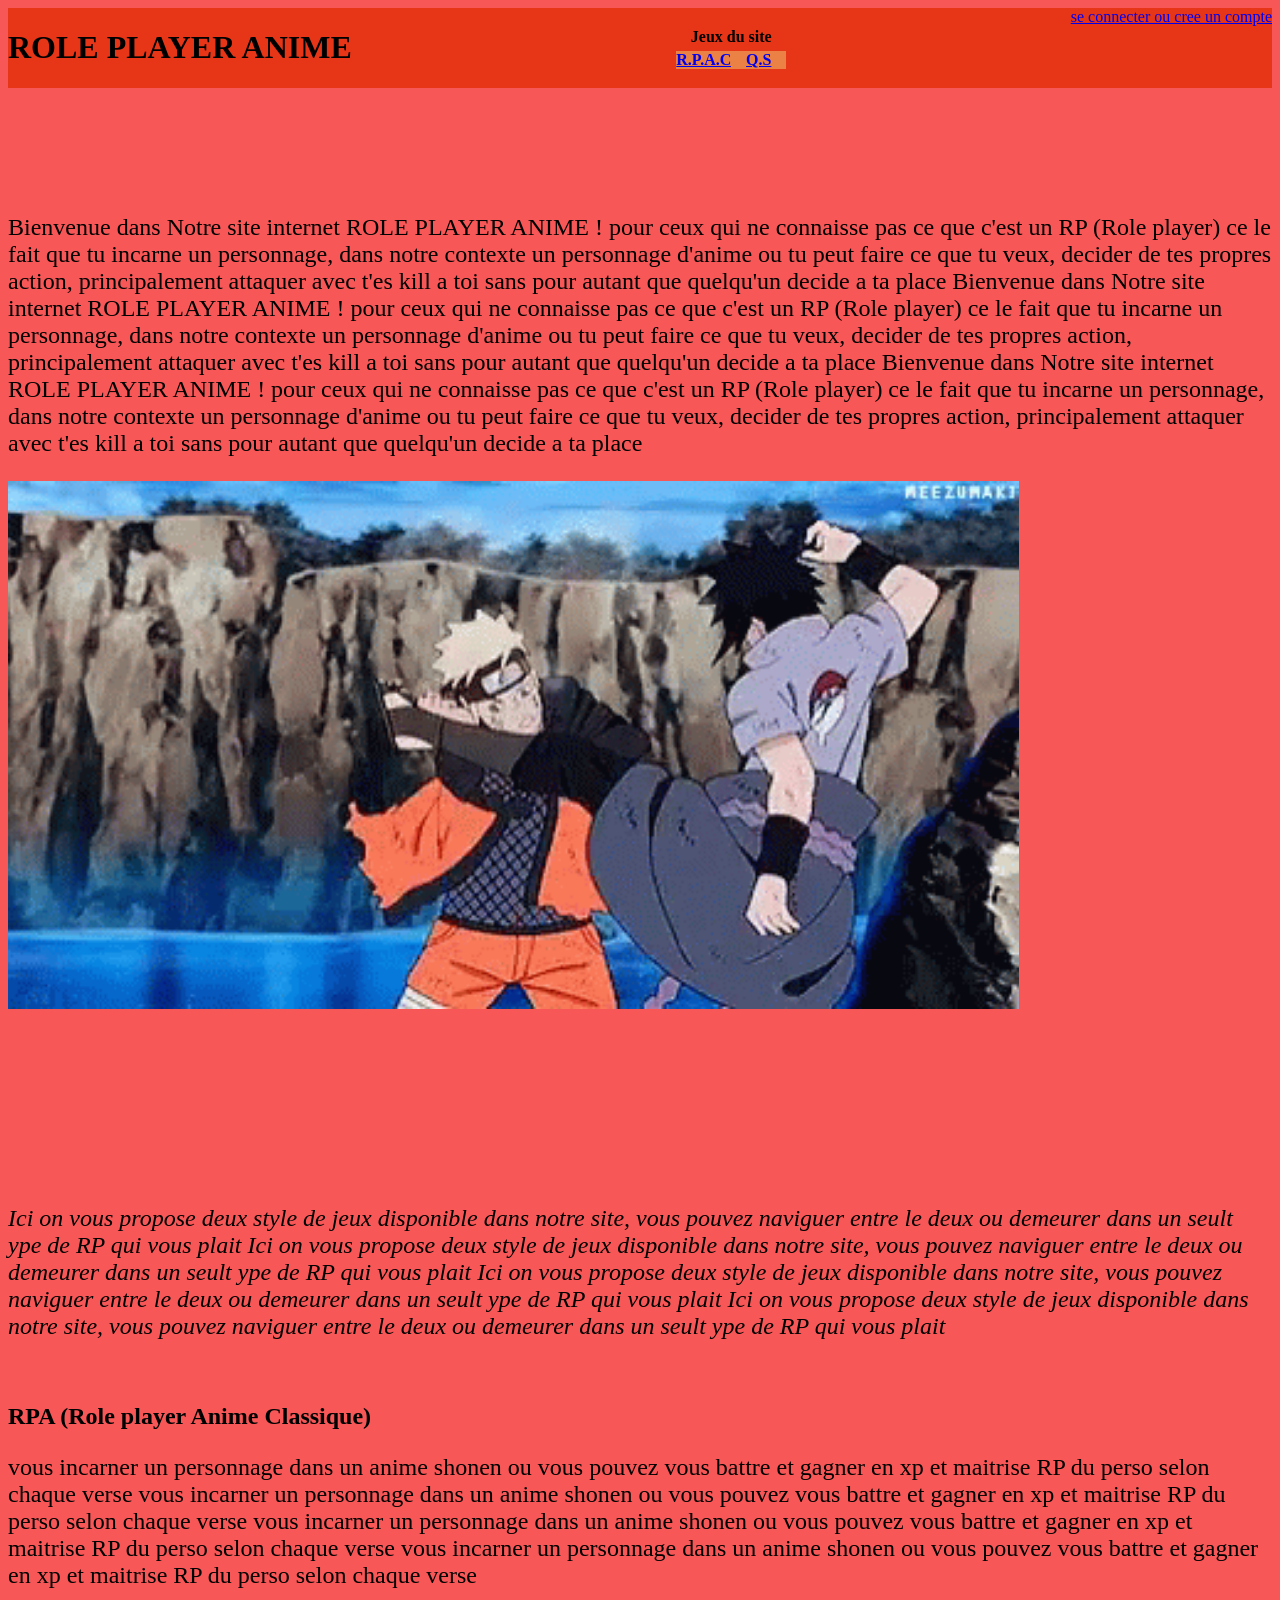
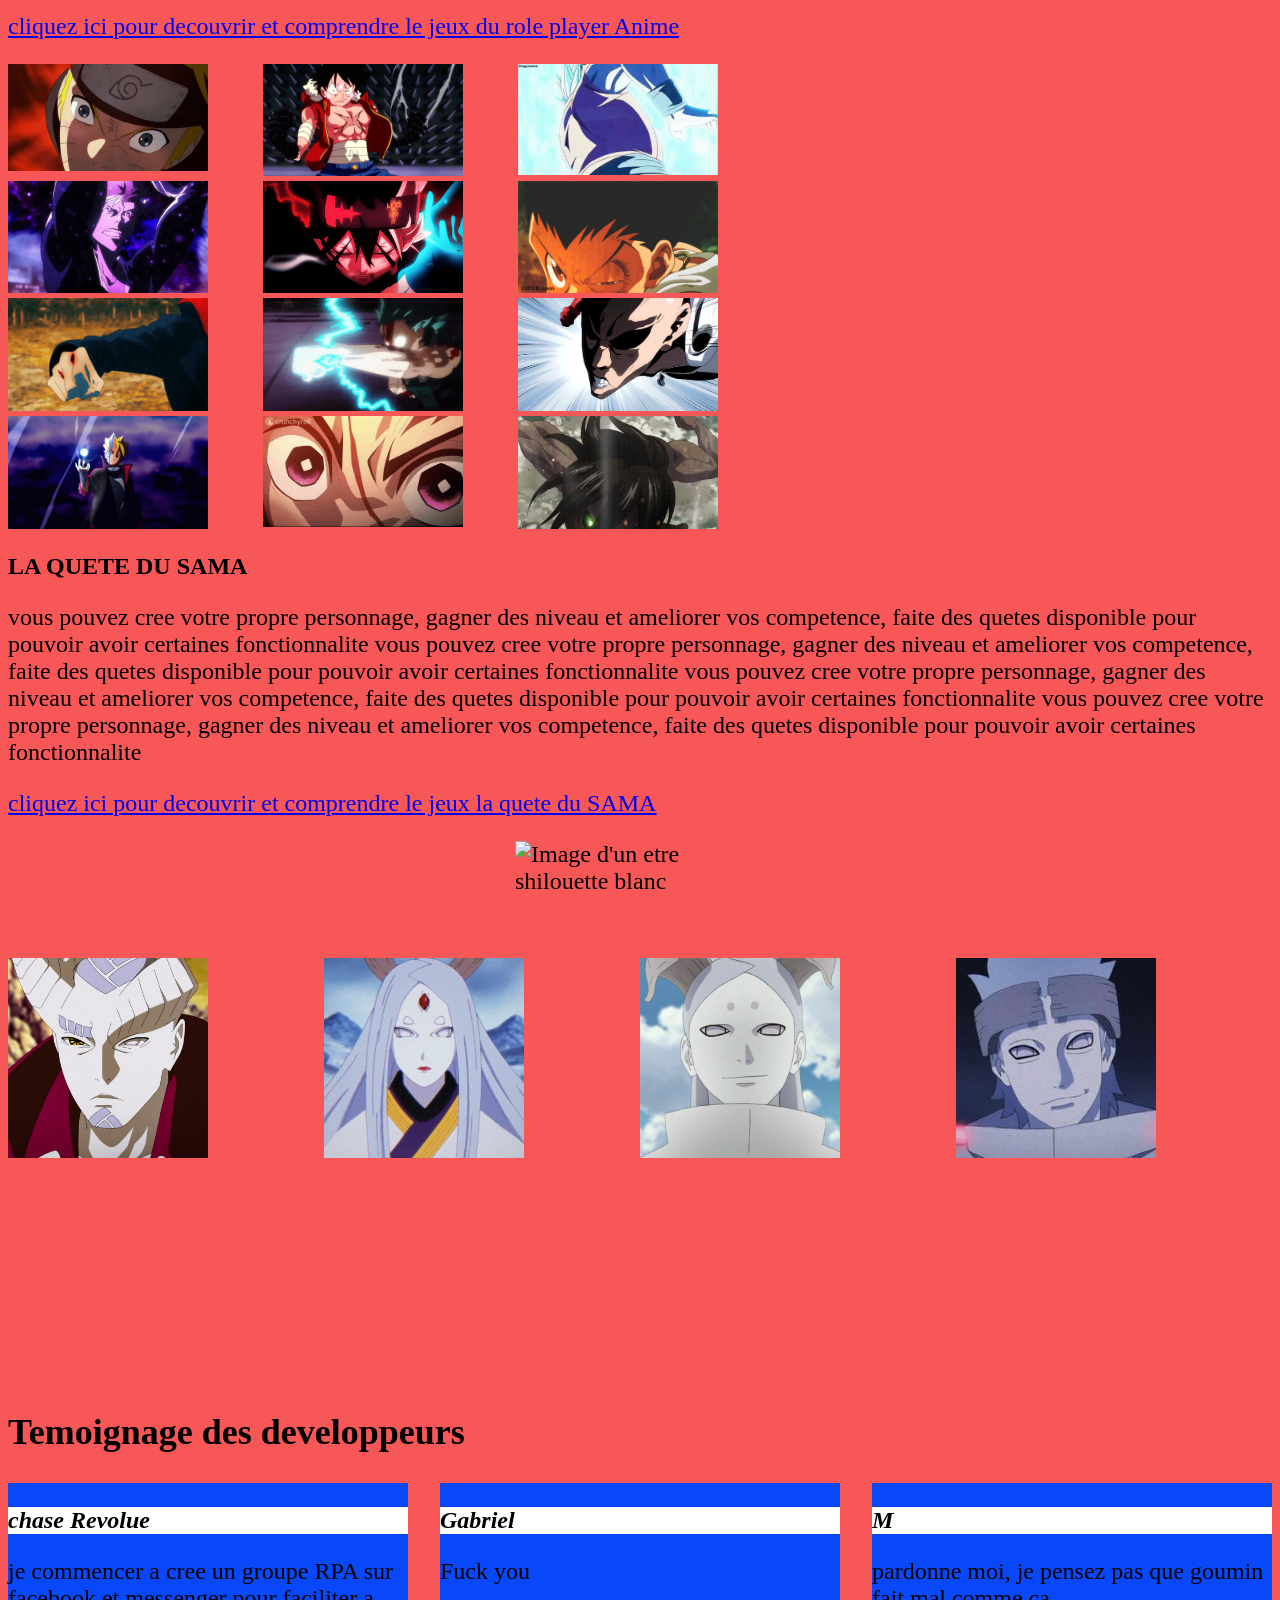
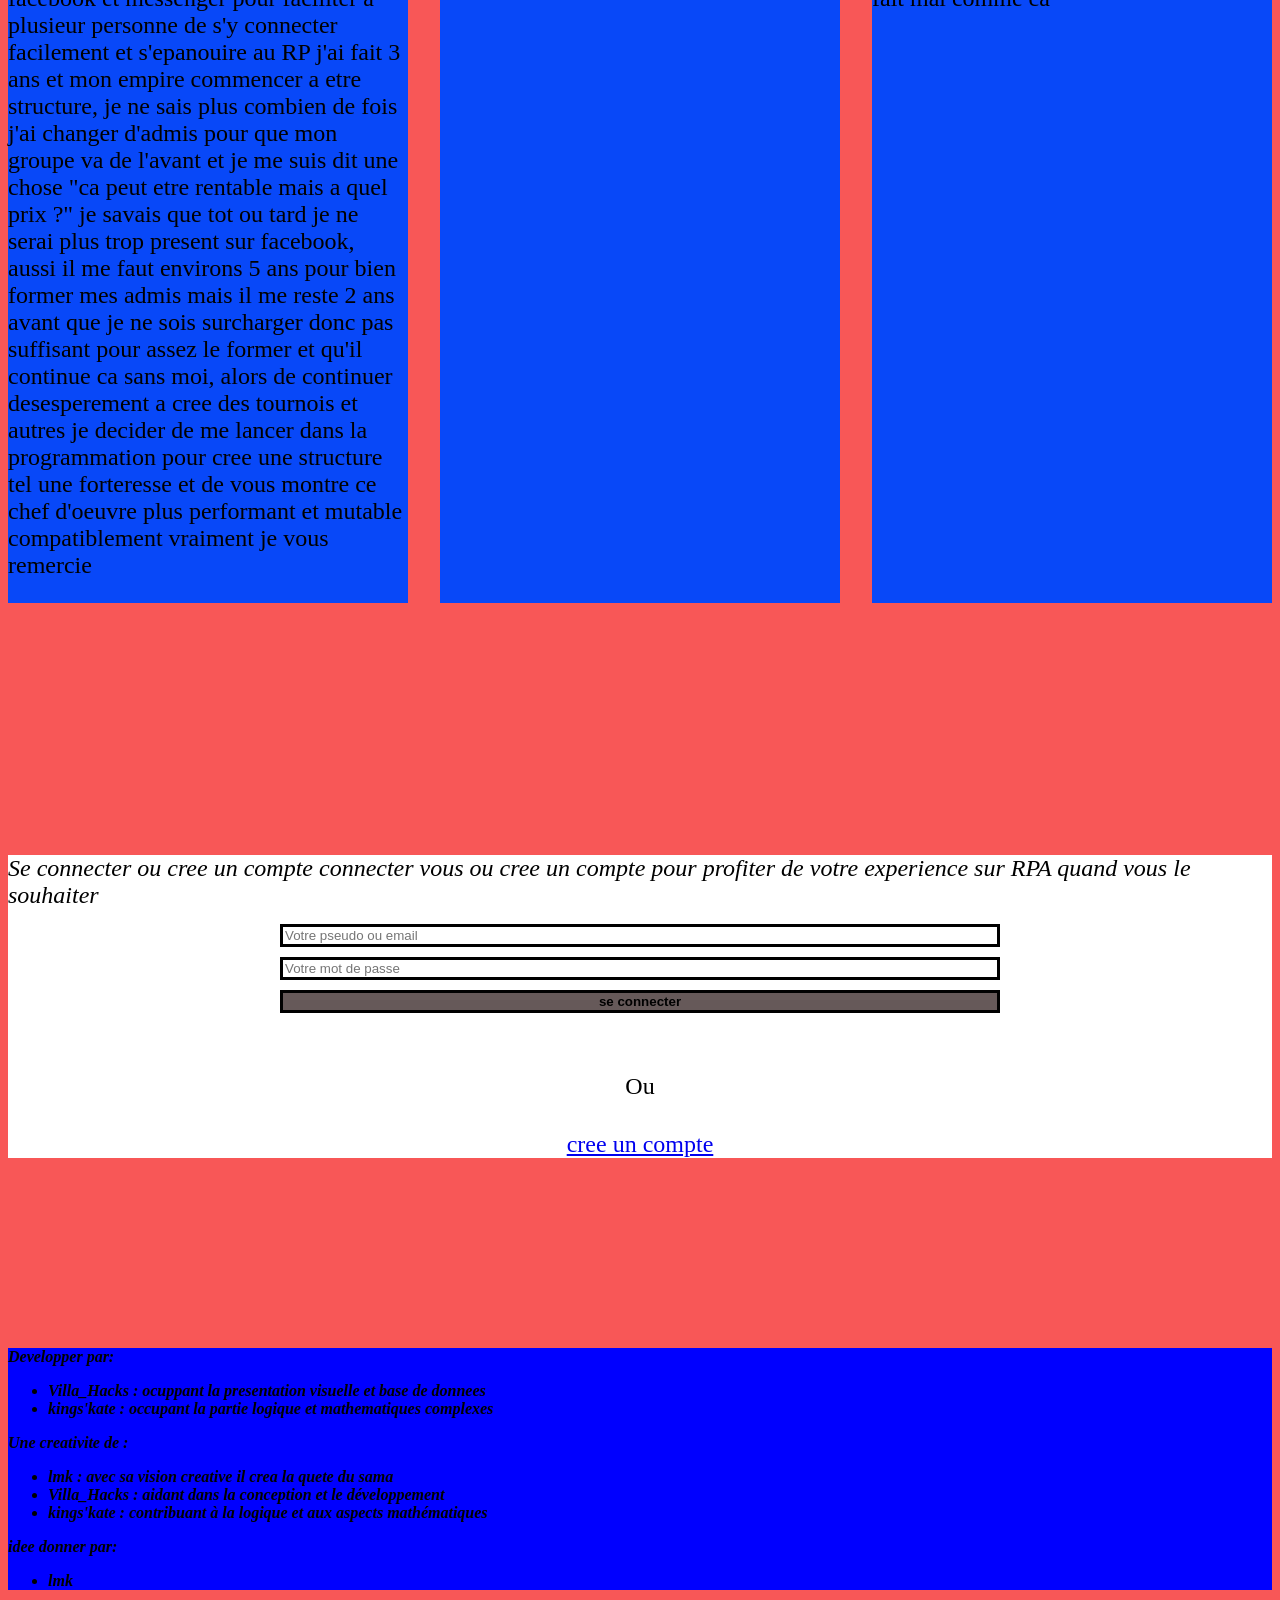
==== index.html @ 4c18b437 "Mise en place de la page index.html" ====
<!DOCTYPE html>
<html lang="en">
<head>
    <meta charset="UTF-8">
    <meta name="viewport" content="width=device-width, initial-scale=1.0">
    <title>ROLE PLAYER ANIME</title>
    <link rel="shortcut icon" href="favicon.ico" type="image/x-icon" />
    <link rel="stylesheet" href="Acceuil RPA.css">
</head>
<body>
    <header class="header">
        <h1>
            ROLE PLAYER ANIME
        </h1>

        <nav class="nav"> 
            <div class="jeux_site">
                Jeux du site
                <div class="colonne_jeux">
                    <a href="Role_Player_Anime_Classique.html" class="RPA">R.P.A.C</a>
                    <a href="Quete_Sama.html" class="QS">Q.S</a>
                </div>
            </div>
        
        </nav>

       <a href="interface_connexion.html" class="connexion"> se connecter ou
        cree un compte
        </a>

    </header>

    <main>
        <article class="welcome">
            <p>
                Bienvenue dans Notre site internet ROLE PLAYER ANIME ! pour ceux qui ne connaisse pas ce que c'est un RP (Role player) ce le fait que tu incarne un personnage, 
                dans notre contexte un personnage d'anime ou tu peut faire ce que tu veux, decider de tes propres action, principalement attaquer avec t'es kill a toi sans pour autant que quelqu'un decide a ta place
                Bienvenue dans Notre site internet ROLE PLAYER ANIME ! pour ceux qui ne connaisse pas ce que c'est un RP (Role player) ce le fait que tu incarne un personnage, 
                dans notre contexte un personnage d'anime ou tu peut faire ce que tu veux, decider de tes propres action, principalement attaquer avec t'es kill a toi sans pour autant que quelqu'un decide a ta place
                Bienvenue dans Notre site internet ROLE PLAYER ANIME ! pour ceux qui ne connaisse pas ce que c'est un RP (Role player) ce le fait que tu incarne un personnage, 
                dans notre contexte un personnage d'anime ou tu peut faire ce que tu veux, decider de tes propres action, principalement attaquer avec t'es kill a toi sans pour autant que quelqu'un decide a ta place
       
            </p>
              <img src="Images/Naruto_vs_Sasuke.gif" alt="Naruto et Sasuke qui se bat" class="NarutovsSasuke">   
        </article>

        <article class="propose">
            <span class="Description">
                Ici on vous propose deux style de jeux disponible dans notre site, vous pouvez naviguer entre le deux ou demeurer dans un seult ype de RP qui vous plait
                Ici on vous propose deux style de jeux disponible dans notre site, vous pouvez naviguer entre le deux ou demeurer dans un seult ype de RP qui vous plait
                Ici on vous propose deux style de jeux disponible dans notre site, vous pouvez naviguer entre le deux ou demeurer dans un seult ype de RP qui vous plait
                Ici on vous propose deux style de jeux disponible dans notre site, vous pouvez naviguer entre le deux ou demeurer dans un seult ype de RP qui vous plait
            </span>    
            <div class="choix_RPA">
                    <span class="choix_1_jeux"> 
                        RPA (Role player Anime Classique) 
                    </span> 
                    <p>
                            vous incarner un personnage dans un anime shonen ou vous pouvez vous battre et gagner en xp et maitrise RP du perso selon chaque verse
                            vous incarner un personnage dans un anime shonen ou vous pouvez vous battre et gagner en xp et maitrise RP du perso selon chaque verse
                            vous incarner un personnage dans un anime shonen ou vous pouvez vous battre et gagner en xp et maitrise RP du perso selon chaque verse
                            vous incarner un personnage dans un anime shonen ou vous pouvez vous battre et gagner en xp et maitrise RP du perso selon chaque verse
                        <div>
                            <a href="Role_Player_Anime_Classique.html"> cliquez ici pour decouvrir et comprendre le jeux du role player Anime</a>
                        </div>
                    </p>
                <div class="prota">
                    <img src="Images/Naruto.gif" alt="Image de Naruto" width="200">
                    <img src="Images/luffy.gif" alt="Image de luffy" width="200">
                    <img src="Images/Goku.gif" alt="Image de Goku" width="200">
                    <img src="Images/ichigo.gif" alt="Image de ichigo" width="200">
                    <img src="Images/Asta.gif" alt="Image de Asta" width="200">
                    <img src="Images/gon.gif" alt="Image de gon" width="200">
                    <img src="Images/yuji.gif" alt="Image de yuji" width="200">
                    <img src="Images/Deku.gif" alt="Image de Deku" width="200">
                    <img src="Images/saitama.gif" alt="Image de saitama" width="200">
                    <img src="Images/Boruto.gif" alt="Image de Boruto" width="200">
                    <img src="Images/tanjiro.gif" alt="Image de tanjiro" width="200">
                    <img src="Images/eren.gif" alt="Image de eren" width="200">
                </div>
            </div>
            <p>
                <span class="choix_2_jeux">
                    LA QUETE DU SAMA 
                </span>
                <p>
                 vous pouvez cree votre propre personnage, gagner des niveau et ameliorer vos competence, faite des quetes disponible pour pouvoir avoir certaines fonctionnalite 
                 vous pouvez cree votre propre personnage, gagner des niveau et ameliorer vos competence, faite des quetes disponible pour pouvoir avoir certaines fonctionnalite 
                 vous pouvez cree votre propre personnage, gagner des niveau et ameliorer vos competence, faite des quetes disponible pour pouvoir avoir certaines fonctionnalite 
                 vous pouvez cree votre propre personnage, gagner des niveau et ameliorer vos competence, faite des quetes disponible pour pouvoir avoir certaines fonctionnalite 
                    <div>
                        <a href="Quete_Sama.html"> cliquez ici pour decouvrir et comprendre le jeux la quete du SAMA</a>
                    </div>
                </p>
                <div class="sama1">
                        <img src="Images/Images.jpg" alt="Image d'un etre shilouette blanc" width="250">
                    </div>
                <div class="sama">
                    <img src="Images/ishiki.jpg" alt="Image d'un etre shilouette blanc" width="200">
                    <img src="Images/kaguya.jpg" alt="Image d'un etre shilouette blanc" width="200">
                    <img src="Images/momoshiki.jpg" alt="Image d'un etre shilouette blanc" width="200">
                    <img src="Images/urashiki.jpg" alt="Image d'un etre shilouette blanc" width="200">
                </div>
            </p>
        </article>

    <article class="Temoignage">
        <h2>Temoignage des developpeurs</h2>
<div class="Tem">
        <div class="Chase">
            <p class="nom"> 
                chase Revolue 
            </p>
            <p class="Chase">
                je commencer a cree un groupe RPA sur facebook et messenger pour faciliter a plusieur personne de s'y connecter facilement et s'epanouire au RP
                j'ai fait 3 ans et mon empire commencer a etre structure, je ne sais plus combien de fois j'ai changer d'admis pour que mon groupe va de l'avant et je me suis dit une chose 
                "ca peut etre rentable mais a quel prix ?" je savais que tot ou tard je ne serai plus trop present sur facebook, aussi il me faut environs 5 ans pour bien former mes admis mais il me reste 
                2 ans avant que je ne sois surcharger donc pas suffisant pour assez le former et qu'il continue ca sans moi, alors de continuer desesperement a cree des tournois et autres je decider de me lancer dans 
                la programmation pour cree une structure tel une forteresse et de vous montre ce chef d'oeuvre plus performant et mutable compatiblement vraiment je vous remercie
            </p>
        </div>
        <div class="Gabriel">
            <p class="nom"> 
                Gabriel 
            </p>
            <p class="Gabriel">
                Fuck you
            </p>
        </div>
        
        <div class="M">
            <p class="nom"> 
                M
            </p>
            <p class="M">
                pardonne moi, je pensez pas que goumin fait mal comme ca
            </p>
        </div>
</div>
    </article>

    <article class="connex">
        <span class="connecter">
            Se connecter ou cree un compte
            connecter vous ou cree un compte pour profiter de votre experience sur RPA quand vous le souhaiter
        </span>
        <form action="Acceuil RPA.html" class="form_connexion" method="post">
            <div class="form">
                <input class="pseudo" id="pseudo" name="nom" type="email" placeholder="Votre pseudo ou email" required/>
                    <input class="pass" id="pass" name="password" type="password" placeholder="Votre mot de passe" required/>
                    <input type="submit" class="submit" value="se connecter"/>
            </div>
             <div class="inscription">
                <p class="vous_avez_pas_de_compte">Ou</p>
                <a href="interface_inscription.html" class="inscription">cree un compte</a>
            </div>
        </form>

    </article>

</main>

<footer>
    
    <span class="foot"> Developper par:</span>
    <ul class="foot">
        <li class="foot">Villa_Hacks : ocuppant la presentation visuelle et base de donnees </li>
        <li class="foot">kings'kate : occupant la partie logique et mathematiques complexes</li>
    </ul>

    <span class="foot"> Une creativite de :</span>
    <ul class="foot">
        <li class="foot">lmk : avec sa vision creative il crea la quete du sama</li>
        <li class="foot">Villa_Hacks : aidant dans la conception et le développement</li>
        <li class="foot">kings'kate : contribuant à la logique et aux aspects mathématiques</li>
    </ul>
    <span class="foot"> idee donner par: </span>
    <ul class="foot">
        <li class="foot">lmk</li>
    </ul>





</footer>

    
</body>
</html>
---- Acceuil RPA.css ----
:root {
    --couleur_principal : #f85757;
    --couleur_secondaire : #f7c900;
    --couleur_tertiere : #0848f8;
    --couleur_sous_nav : rgb(235, 129, 68);
    --couleur_nav : rgb(230, 54, 23);
}


* {
    background-color: var(--couleur_principal);
    box-sizing: border-box;

}

h1 {
    background-color: var(--couleur_nav);
}


.header {
    display: flex;
    flex-direction: row;
    background-color: var(--couleur_nav);
    margin-bottom: 10%;
    justify-content: space-between;
}

/*  border: solid rgb(255, 0, 0); sur nav pour tester */
.nav {
   
    background-color: var(--couleur_nav);
    display:grid;
    text-align: center;
    margin-left: 40px;
}

/*    border: solid var(--couleur_tertiere); sur autour des colonne jeux pour tester */
.colonne_jeux {
  
    display: grid;
    grid-template-columns: 1fr 1fr;
    margin-top: 5%;
    background-color: var(--couleur_sous_nav);
}

/*    border: solid var(--couleur_tertiere); autour du jeux texte et des colonne jeux pour tester */
.jeux_site {
    background-color: var(--couleur_nav);
    font-weight: bold;
    font-size: 1rem;
    margin-top: 20px;
}

.RPA {
    background-color: var(--couleur_sous_nav);
    height: 20%;
}

.QS {
    background-color: var(--couleur_sous_nav);
}

.connexion {
   background-color: var(--couleur_nav);
   top: 0%;
   right: 0;
}

article {
    font-family: Georgia, 'Times New Roman', Times, serif;
}

.welcome {
    font-size: 1.5rem;
    margin-bottom: 15%;

}

.NarutovsSasuke {
    width: 80%;
}

.propose {
        font-size: 1.5rem;
     margin-bottom: 20%;
}

.Description {
    font-style: oblique;
    font-weight: 100;
    text-align: center;
    margin-bottom: 10%;
}

.choix_RPA {
    margin-top: 5%;
}

.choix_1_jeux {
    font-weight: bold;
}

.prota {
    display: grid;
    grid-template-columns: repeat(3, 250px);
    gap: 5px;

}

.choix_2_jeux {
    font-weight: bold;
}

.sama1 {
    display: grid;
    grid-template-columns: repeat(1, 250px);
    justify-content: center;
}

.sama {
    margin-top: 5%;
    display: grid;
    grid-template-columns: repeat(4, 1fr);
}

.Temoignage {
        font-size: 1.5rem;
     margin-bottom: 20%;
     width: 100%;
}

.Tem {
    display: grid;
    grid-template-columns: repeat(3, 1fr);
    gap: 2rem;
}

.nom {
    font-weight: bold;
    font-style: oblique;
    background-color: white;
}

.Chase {
    background-color: var(--couleur_tertiere);
}

.Gabriel {
    background-color: var(--couleur_tertiere);
}

.M {
    background-color: var(--couleur_tertiere);
}

.connex {
    background-color: white;
        font-size: 1.5rem;
     margin-bottom: 15%;
}

.connecter {
    background-color: white;
    font-weight: 100;
    font-style: oblique;
    text-align: center;
    justify-content: center;
}

.form {
    margin-top: 2%;
    background-color: white;
    display: grid;
    grid-row: 50px 50px;
    gap: 10px;
    width: 720px;
}

.form_connexion {
    background-color: white;
    display: grid;
    justify-content: center;
}

.pseudo {
    background-color: white;
    border: solid black;
}

.pass {
    background-color: white;
    border: solid black;


}

.submit {
    background-color: rgb(102, 89, 89);
    border: solid black;
    font-weight: bolder;
    font-style: initial;
}

.inscription {
    background-color: white;
    display: grid;
    justify-content: center;
    margin-top: 5%;
}

.vous_avez_pas_de_compte {
    background-color: white;
    font-family: Georgia, 'Times New Roman', Times, serif;
    display: grid;
    justify-content: center;
}

footer {
    background-color: blue;
}

.foot {
    background-color: blue;
    font-weight: bold;
    font-style: oblique;
}
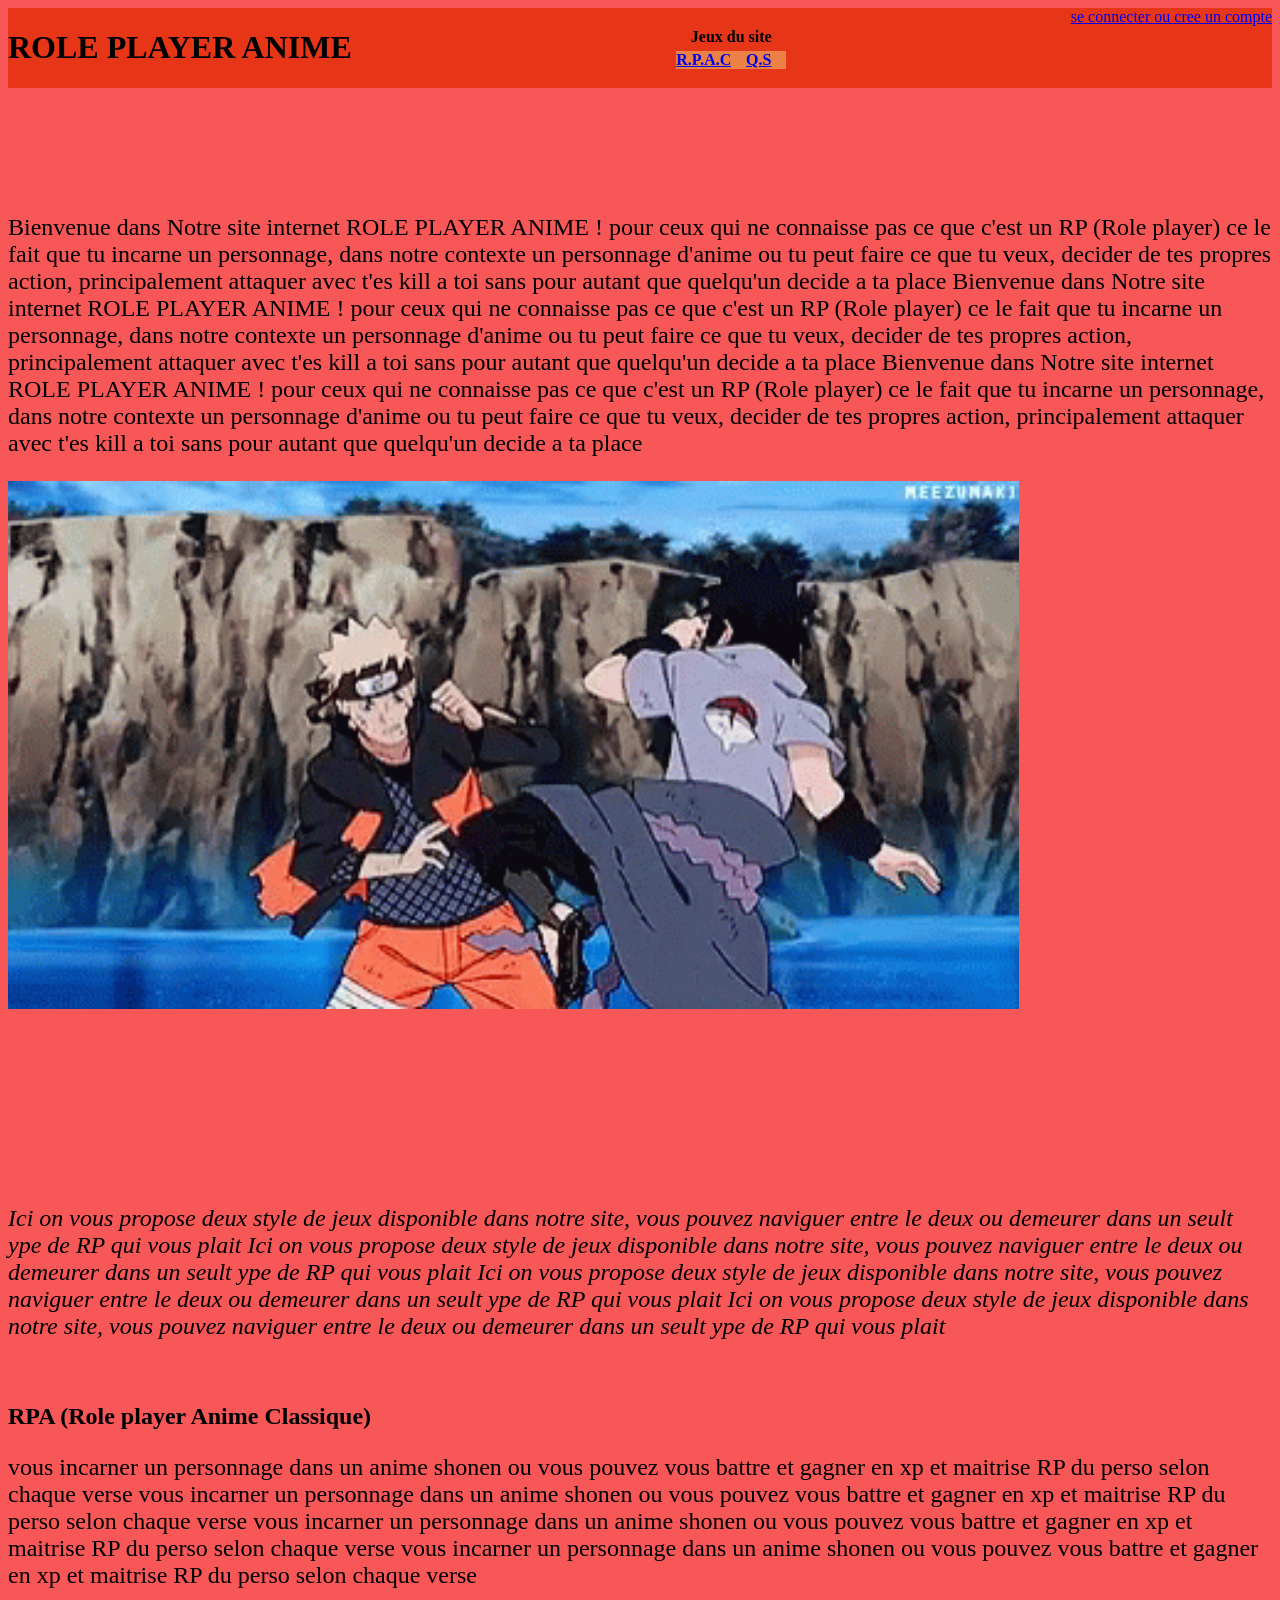
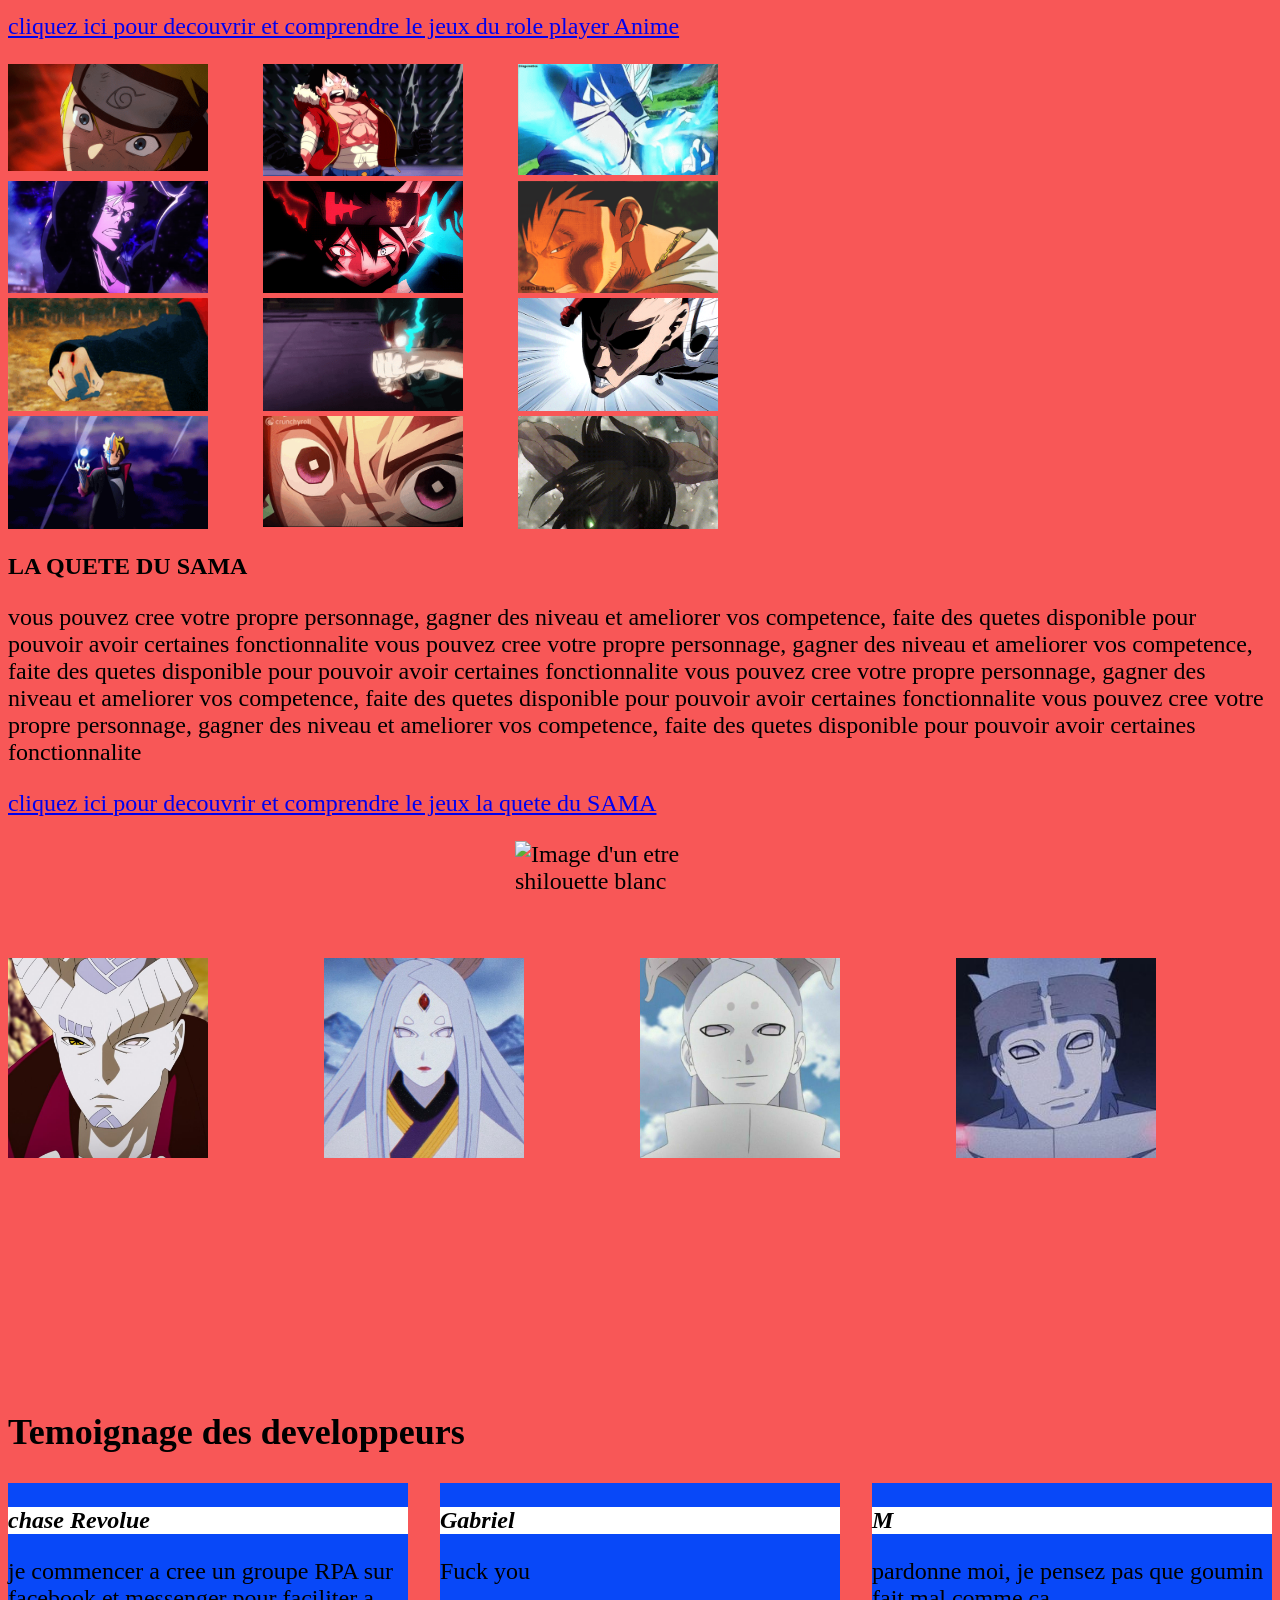
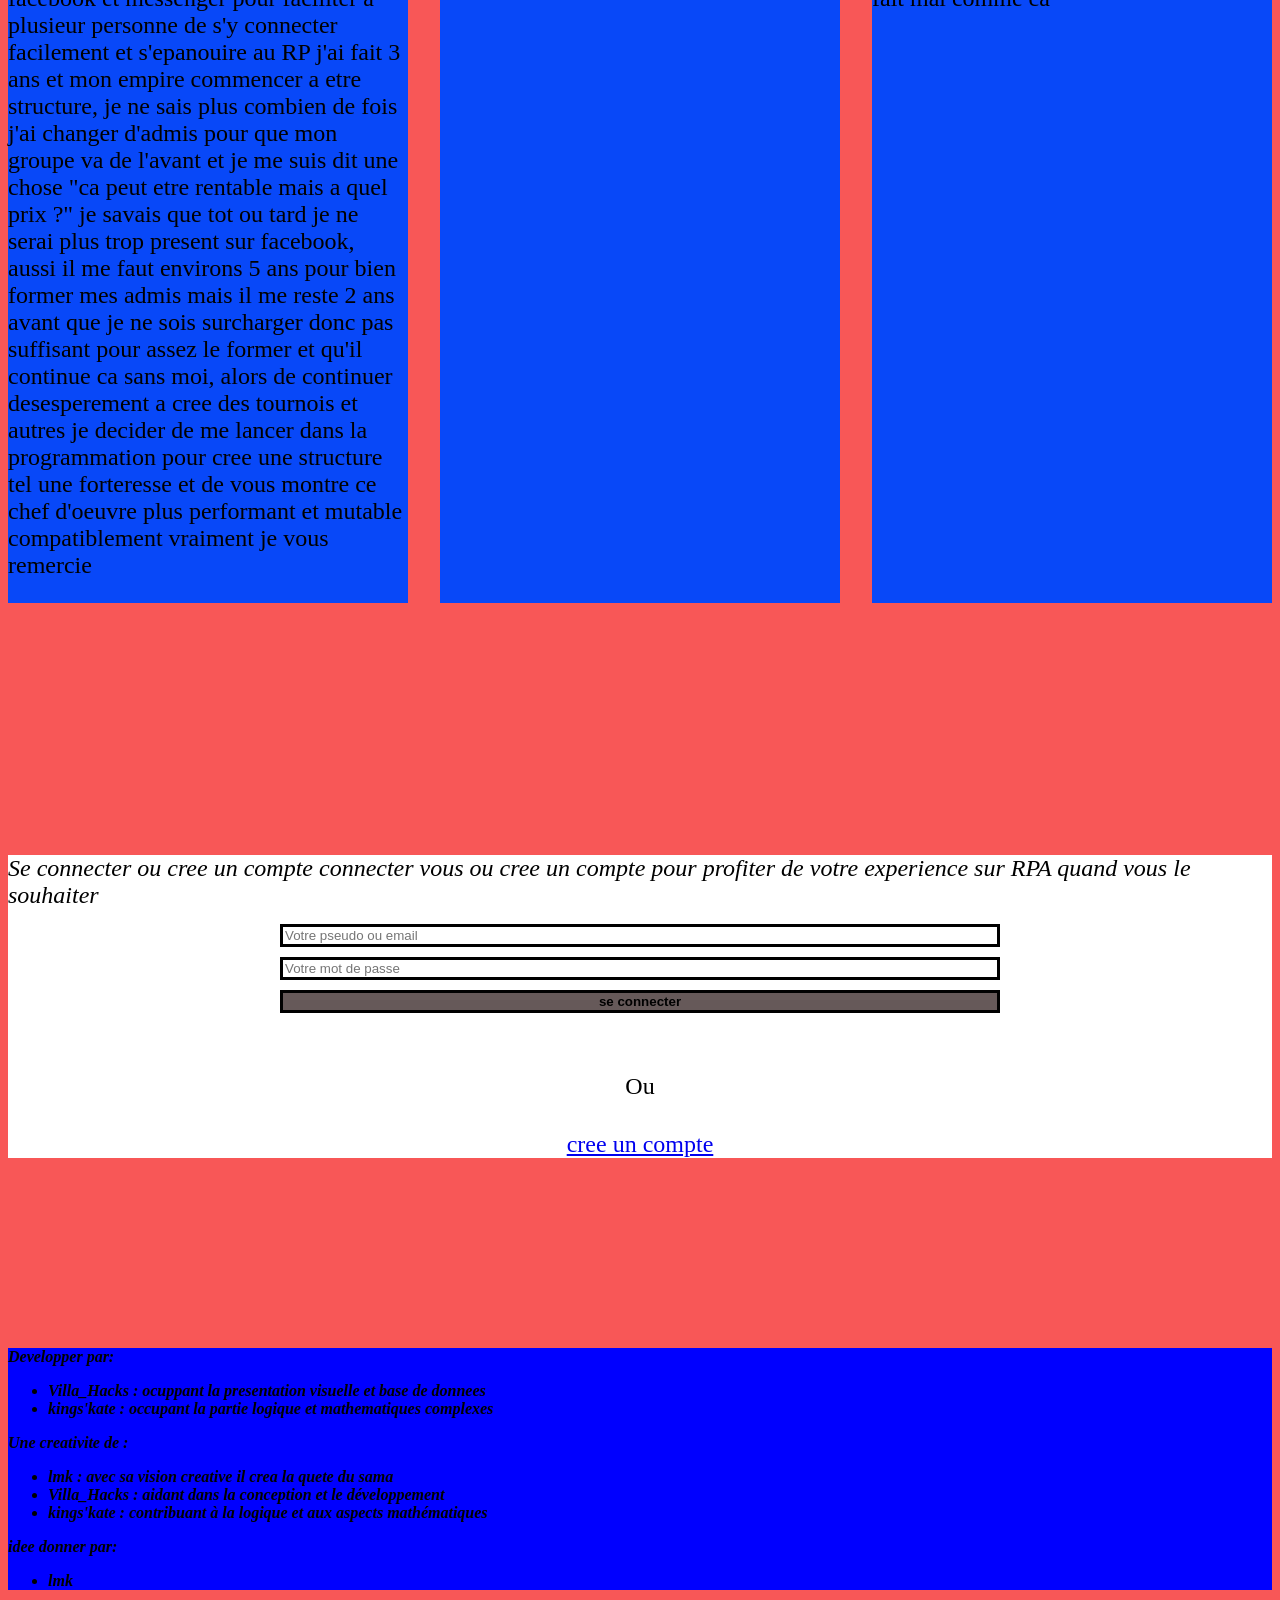
==== commit 648b0bc2: "Change stylesheet link to index.css" ====
--- a/index.html
+++ b/index.html
@@ -5,7 +5,7 @@
     <meta name="viewport" content="width=device-width, initial-scale=1.0">
     <title>ROLE PLAYER ANIME</title>
     <link rel="shortcut icon" href="favicon.ico" type="image/x-icon" />
-    <link rel="stylesheet" href="Acceuil RPA.css">
+    <link rel="stylesheet" href="index.css">
 </head>
 <body>
     <header class="header">
@@ -187,4 +187,4 @@
 
     
 </body>
-</html>+</html>
--- a/index.css
+++ b/index.css
@@ -0,0 +1,228 @@
+
+:root {
+    --couleur_principal : #f85757;
+    --couleur_secondaire : #f7c900;
+    --couleur_tertiere : #0848f8;
+    --couleur_sous_nav : rgb(235, 129, 68);
+    --couleur_nav : rgb(230, 54, 23);
+}
+
+
+* {
+    background-color: var(--couleur_principal);
+    box-sizing: border-box;
+
+}
+
+h1 {
+    background-color: var(--couleur_nav);
+}
+
+
+.header {
+    display: flex;
+    flex-direction: row;
+    background-color: var(--couleur_nav);
+    margin-bottom: 10%;
+    justify-content: space-between;
+}
+
+/*  border: solid rgb(255, 0, 0); sur nav pour tester */
+.nav {
+   
+    background-color: var(--couleur_nav);
+    display:grid;
+    text-align: center;
+    margin-left: 40px;
+}
+
+/*    border: solid var(--couleur_tertiere); sur autour des colonne jeux pour tester */
+.colonne_jeux {
+  
+    display: grid;
+    grid-template-columns: 1fr 1fr;
+    margin-top: 5%;
+    background-color: var(--couleur_sous_nav);
+}
+
+/*    border: solid var(--couleur_tertiere); autour du jeux texte et des colonne jeux pour tester */
+.jeux_site {
+    background-color: var(--couleur_nav);
+    font-weight: bold;
+    font-size: 1rem;
+    margin-top: 20px;
+}
+
+.RPA {
+    background-color: var(--couleur_sous_nav);
+    height: 20%;
+}
+
+.QS {
+    background-color: var(--couleur_sous_nav);
+}
+
+.connexion {
+   background-color: var(--couleur_nav);
+   top: 0%;
+   right: 0;
+}
+
+article {
+    font-family: Georgia, 'Times New Roman', Times, serif;
+}
+
+.welcome {
+    font-size: 1.5rem;
+    margin-bottom: 15%;
+
+}
+
+.NarutovsSasuke {
+    width: 80%;
+}
+
+.propose {
+        font-size: 1.5rem;
+     margin-bottom: 20%;
+}
+
+.Description {
+    font-style: oblique;
+    font-weight: 100;
+    text-align: center;
+    margin-bottom: 10%;
+}
+
+.choix_RPA {
+    margin-top: 5%;
+}
+
+.choix_1_jeux {
+    font-weight: bold;
+}
+
+.prota {
+    display: grid;
+    grid-template-columns: repeat(3, 250px);
+    gap: 5px;
+
+}
+
+.choix_2_jeux {
+    font-weight: bold;
+}
+
+.sama1 {
+    display: grid;
+    grid-template-columns: repeat(1, 250px);
+    justify-content: center;
+}
+
+.sama {
+    margin-top: 5%;
+    display: grid;
+    grid-template-columns: repeat(4, 1fr);
+}
+
+.Temoignage {
+        font-size: 1.5rem;
+     margin-bottom: 20%;
+     width: 100%;
+}
+
+.Tem {
+    display: grid;
+    grid-template-columns: repeat(3, 1fr);
+    gap: 2rem;
+}
+
+.nom {
+    font-weight: bold;
+    font-style: oblique;
+    background-color: white;
+}
+
+.Chase {
+    background-color: var(--couleur_tertiere);
+}
+
+.Gabriel {
+    background-color: var(--couleur_tertiere);
+}
+
+.M {
+    background-color: var(--couleur_tertiere);
+}
+
+.connex {
+    background-color: white;
+        font-size: 1.5rem;
+     margin-bottom: 15%;
+}
+
+.connecter {
+    background-color: white;
+    font-weight: 100;
+    font-style: oblique;
+    text-align: center;
+    justify-content: center;
+}
+
+.form {
+    margin-top: 2%;
+    background-color: white;
+    display: grid;
+    grid-row: 50px 50px;
+    gap: 10px;
+    width: 720px;
+}
+
+.form_connexion {
+    background-color: white;
+    display: grid;
+    justify-content: center;
+}
+
+.pseudo {
+    background-color: white;
+    border: solid black;
+}
+
+.pass {
+    background-color: white;
+    border: solid black;
+
+
+}
+
+.submit {
+    background-color: rgb(102, 89, 89);
+    border: solid black;
+    font-weight: bolder;
+    font-style: initial;
+}
+
+.inscription {
+    background-color: white;
+    display: grid;
+    justify-content: center;
+    margin-top: 5%;
+}
+
+.vous_avez_pas_de_compte {
+    background-color: white;
+    font-family: Georgia, 'Times New Roman', Times, serif;
+    display: grid;
+    justify-content: center;
+}
+
+footer {
+    background-color: blue;
+}
+
+.foot {
+    background-color: blue;
+    font-weight: bold;
+    font-style: oblique;
+}
